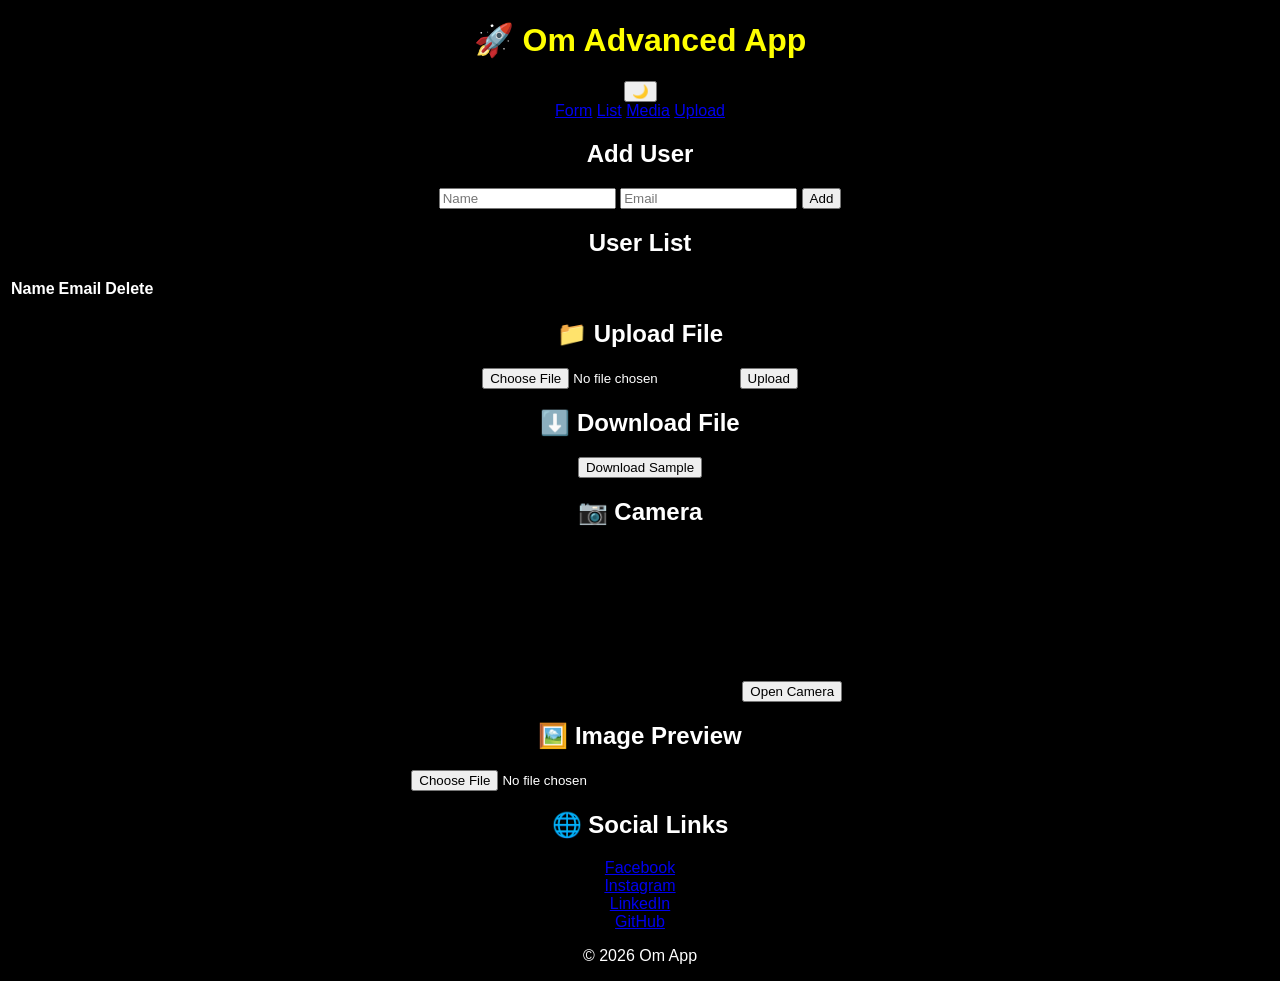
==== index.html @ 6230d0a5 "Update" ====
<!DOCTYPE html>
<html lang="en">
<head>
<meta charset="UTF-8">
<title>Om Advanced App</title>
<link rel="stylesheet" href="style.css">
</head>

<body>

<header>
  <h1>🚀 Om Advanced App</h1>
  <button onclick="toggleDark()">🌙</button>
</header>

<nav>
  <a href="#form">Form</a>
  <a href="#list">List</a>
  <a href="#media">Media</a>
  <a href="#upload">Upload</a>
</nav>

<main>

<!-- FORM -->
<section id="form">
  <h2>Add User</h2>
  <form id="formData">
    <input type="text" id="name" placeholder="Name" required>
    <input type="email" id="email" placeholder="Email" required>
    <button type="submit">Add</button>
  </form>
</section>

<!-- LIST -->
<section id="list">
  <h2>User List</h2>
  <table>
    <thead>
      <tr><th>Name</th><th>Email</th><th>Delete</th></tr>
    </thead>
    <tbody id="data"></tbody>
  </table>
</section>

<!-- FILE UPLOAD -->
<section id="upload">
  <h2>📁 Upload File</h2>
  <input type="file" id="fileInput">
  <button onclick="uploadFile()">Upload</button>
  <p id="fileName"></p>
</section>

<!-- DOWNLOAD -->
<section>
  <h2>⬇️ Download File</h2>
  <button onclick="downloadFile()">Download Sample</button>
</section>

<!-- CAMERA -->
<section>
  <h2>📷 Camera</h2>
  <video id="camera" autoplay></video>
  <button onclick="startCamera()">Open Camera</button>
</section>

<!-- IMAGE PREVIEW -->
<section>
  <h2>🖼️ Image Preview</h2>
  <input type="file" id="imgInput" accept="image/*">
  <img id="preview" width="200">
</section>

<!-- SOCIAL LINKS -->
<section id="media">
  <h2>🌐 Social Links</h2>
  <a href="https://www.facebook.com" target="_blank">Facebook</a><br>
  <a href="https://www.instagram.com" target="_blank">Instagram</a><br>
  <a href="https://www.linkedin.com" target="_blank">LinkedIn</a><br>
  <a href="https://github.com" target="_blank">GitHub</a>
</section>

</main>

<footer>
  <p>© 2026 Om App</p>
</footer>

<script src="script.js"></script>
</body>
</html>
---- style.css ----
body {
  background-color: black;
  color: white;
  text-align: center;
  font-family: Arial;
}

h1 {
  color: yellow;
}
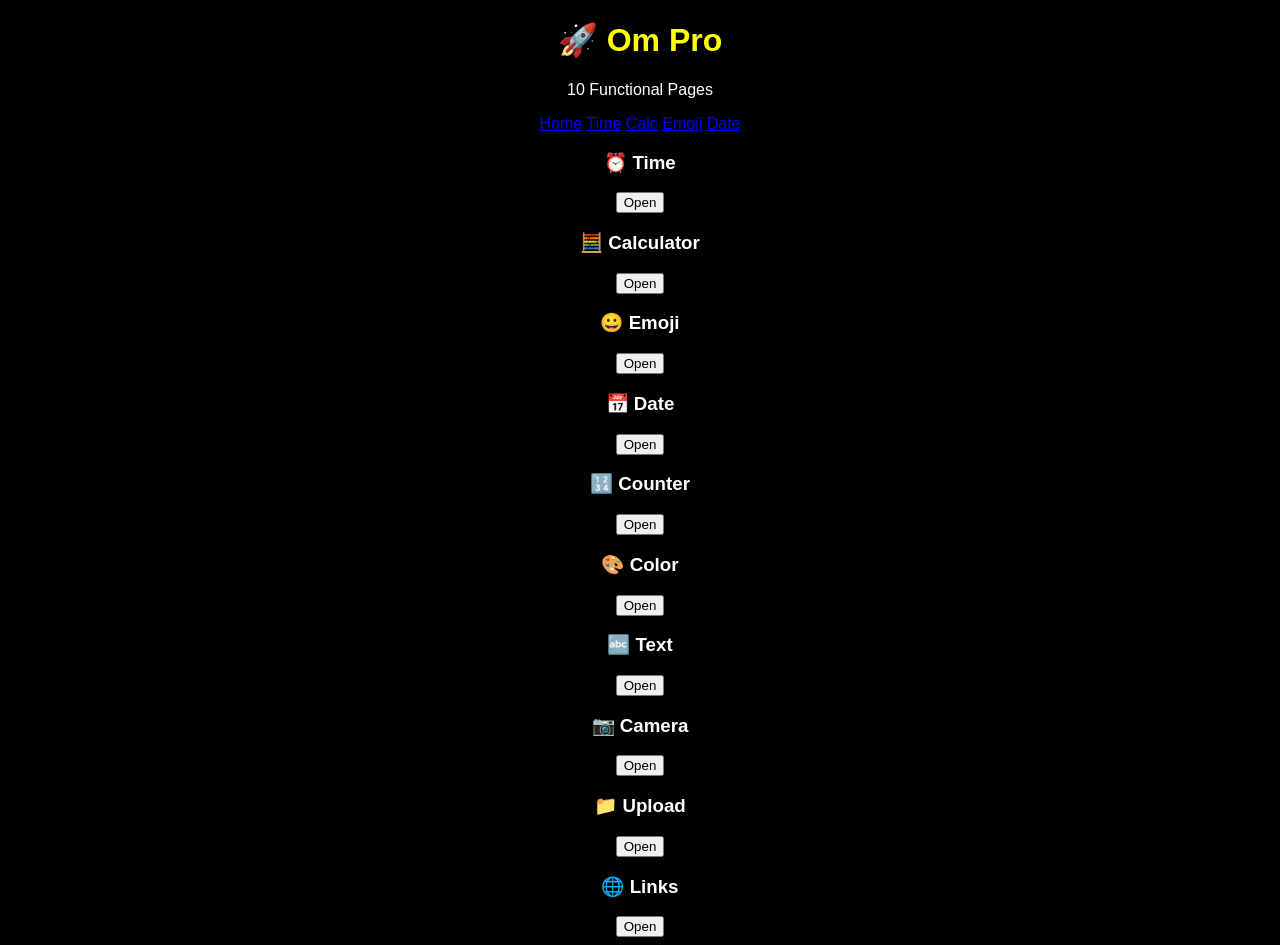
==== commit 4e11a679: "improved structure and content" ====
--- a/index.html
+++ b/index.html
@@ -1,91 +1,78 @@
 <!DOCTYPE html>
-<html lang="en">
+<html>
 <head>
-<meta charset="UTF-8">
-<title>Om Advanced App</title>
+<title>Om_Maker</title>
 <link rel="stylesheet" href="style.css">
 </head>
 
 <body>
 
 <header>
-  <h1>🚀 Om Advanced App</h1>
-  <button onclick="toggleDark()">🌙</button>
+  <h1>🚀 Om Pro </h1>
+  <p>10 Functional Pages</p>
 </header>
 
 <nav>
-  <a href="#form">Form</a>
-  <a href="#list">List</a>
-  <a href="#media">Media</a>
-  <a href="#upload">Upload</a>
+  <a href="index.html">Home</a>
+  <a href="page1.html">Time</a>
+  <a href="page2.html">Calc</a>
+  <a href="page3.html">Emoji</a>
+  <a href="page4.html">Date</a>
 </nav>
 
-<main>
+<div class="container">
 
-<!-- FORM -->
-<section id="form">
-  <h2>Add User</h2>
-  <form id="formData">
-    <input type="text" id="name" placeholder="Name" required>
-    <input type="email" id="email" placeholder="Email" required>
-    <button type="submit">Add</button>
-  </form>
-</section>
+  <div class="card">
+    <h3>⏰ Time</h3>
+    <a href="page1.html"><button>Open</button></a>
+  </div>
 
-<!-- LIST -->
-<section id="list">
-  <h2>User List</h2>
-  <table>
-    <thead>
-      <tr><th>Name</th><th>Email</th><th>Delete</th></tr>
-    </thead>
-    <tbody id="data"></tbody>
-  </table>
-</section>
+  <div class="card">
+    <h3>🧮 Calculator</h3>
+    <a href="page2.html"><button>Open</button></a>
+  </div>
 
-<!-- FILE UPLOAD -->
-<section id="upload">
-  <h2>📁 Upload File</h2>
-  <input type="file" id="fileInput">
-  <button onclick="uploadFile()">Upload</button>
-  <p id="fileName"></p>
-</section>
+  <div class="card">
+    <h3>😀 Emoji</h3>
+    <a href="page3.html"><button>Open</button></a>
+  </div>
 
-<!-- DOWNLOAD -->
-<section>
-  <h2>⬇️ Download File</h2>
-  <button onclick="downloadFile()">Download Sample</button>
-</section>
+  <div class="card">
+    <h3>📅 Date</h3>
+    <a href="page4.html"><button>Open</button></a>
+  </div>
 
-<!-- CAMERA -->
-<section>
-  <h2>📷 Camera</h2>
-  <video id="camera" autoplay></video>
-  <button onclick="startCamera()">Open Camera</button>
-</section>
+  <div class="card">
+    <h3>🔢 Counter</h3>
+    <a href="page5.html"><button>Open</button></a>
+  </div>
 
-<!-- IMAGE PREVIEW -->
-<section>
-  <h2>🖼️ Image Preview</h2>
-  <input type="file" id="imgInput" accept="image/*">
-  <img id="preview" width="200">
-</section>
+  <div class="card">
+    <h3>🎨 Color</h3>
+    <a href="page6.html"><button>Open</button></a>
+  </div>
 
-<!-- SOCIAL LINKS -->
-<section id="media">
-  <h2>🌐 Social Links</h2>
-  <a href="https://www.facebook.com" target="_blank">Facebook</a><br>
-  <a href="https://www.instagram.com" target="_blank">Instagram</a><br>
-  <a href="https://www.linkedin.com" target="_blank">LinkedIn</a><br>
-  <a href="https://github.com" target="_blank">GitHub</a>
-</section>
+  <div class="card">
+    <h3>🔤 Text</h3>
+    <a href="page7.html"><button>Open</button></a>
+  </div>
 
-</main>
+  <div class="card">
+    <h3>📷 Camera</h3>
+    <a href="page8.html"><button>Open</button></a>
+  </div>
 
-<footer>
-  <p>© 2026 Om App</p>
-</footer>
+  <div class="card">
+    <h3>📁 Upload</h3>
+    <a href="page9.html"><button>Open</button></a>
+  </div>
 
-<script src="script.js"></script>
+  <div class="card">
+    <h3>🌐 Links</h3>
+    <a href="page10.html"><button>Open</button></a>
+  </div>
+
+</div>
+
 </body>
 </html>
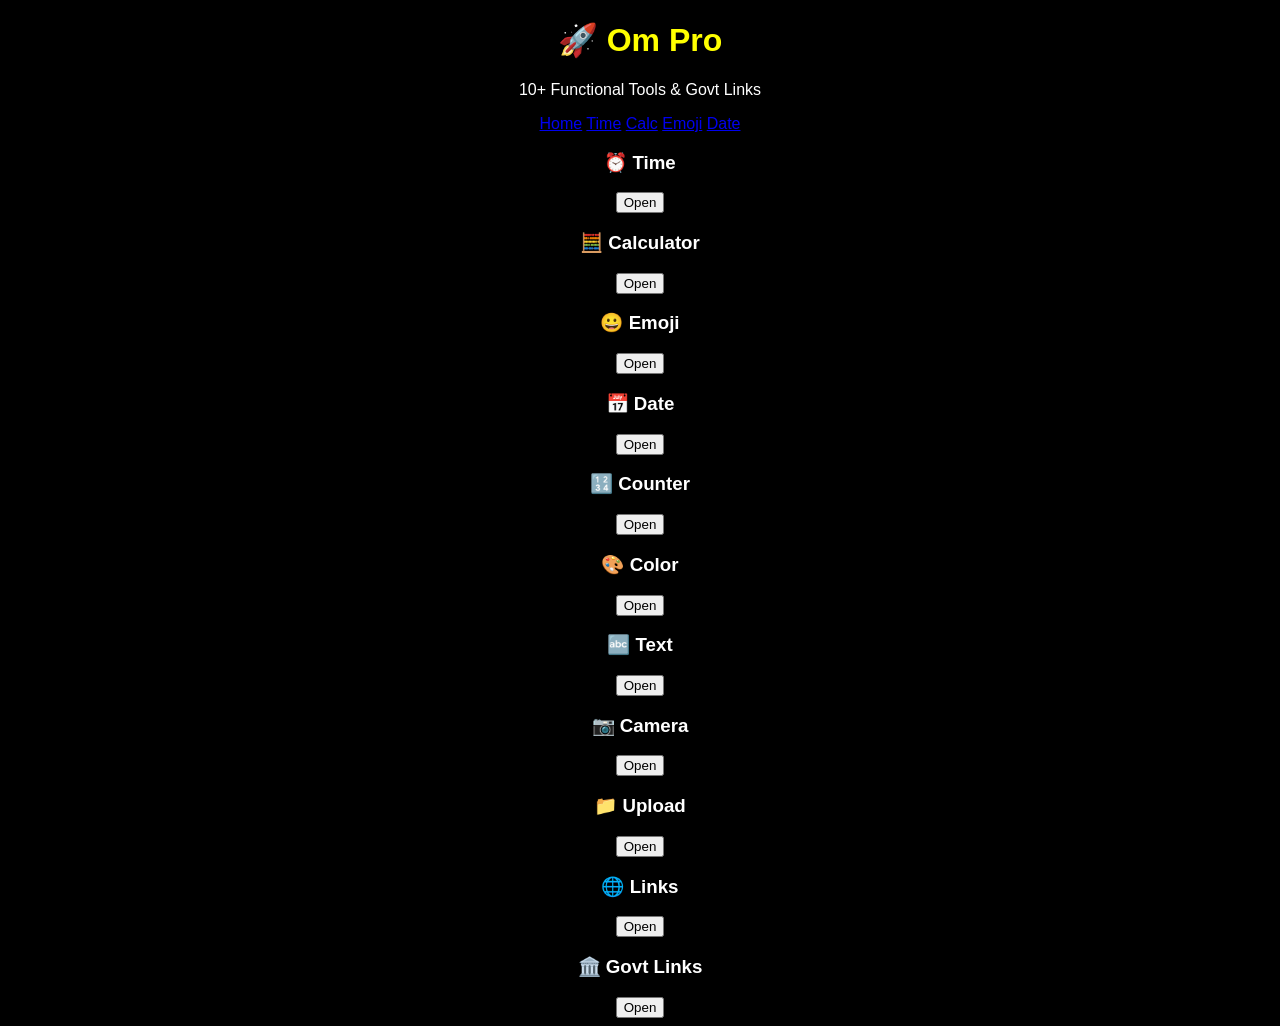
==== commit e2711f76: "new meta tags with page" ====
--- a/index.html
+++ b/index.html
@@ -1,15 +1,25 @@
 <!DOCTYPE html>
-<html>
+<html lang="en">
 <head>
-<title>Om_Maker</title>
+
+<meta charset="UTF-8">
+<meta name="viewport" content="width=device-width, initial-scale=1.0">
+
+<title>Om Prakash Yadav | Free Web Tools</title>
+
+<meta name="description" content="Free online tools by Om Prakash Yadav like calculator, time, emoji, camera and useful government links.">
+
 <link rel="stylesheet" href="style.css">
+
+<meta name="google-site-verification" content="SIyi6jhs7rCPfWUsPHfxfEFWW_gHCr5W9z0pE-DpUOo" />
+
 </head>
 
 <body>
 
 <header>
   <h1>🚀 Om Pro </h1>
-  <p>10 Functional Pages</p>
+  <p>10+ Functional Tools & Govt Links</p>
 </header>
 
 <nav>
@@ -72,6 +82,12 @@
     <a href="page10.html"><button>Open</button></a>
   </div>
 
+  <!-- NEW GOVT LINKS CARD -->
+  <div class="card">
+    <h3>🏛️ Govt Links</h3>
+    <a href="page11.html"><button>Open</button></a>
+  </div>
+
 </div>
 
 </body>
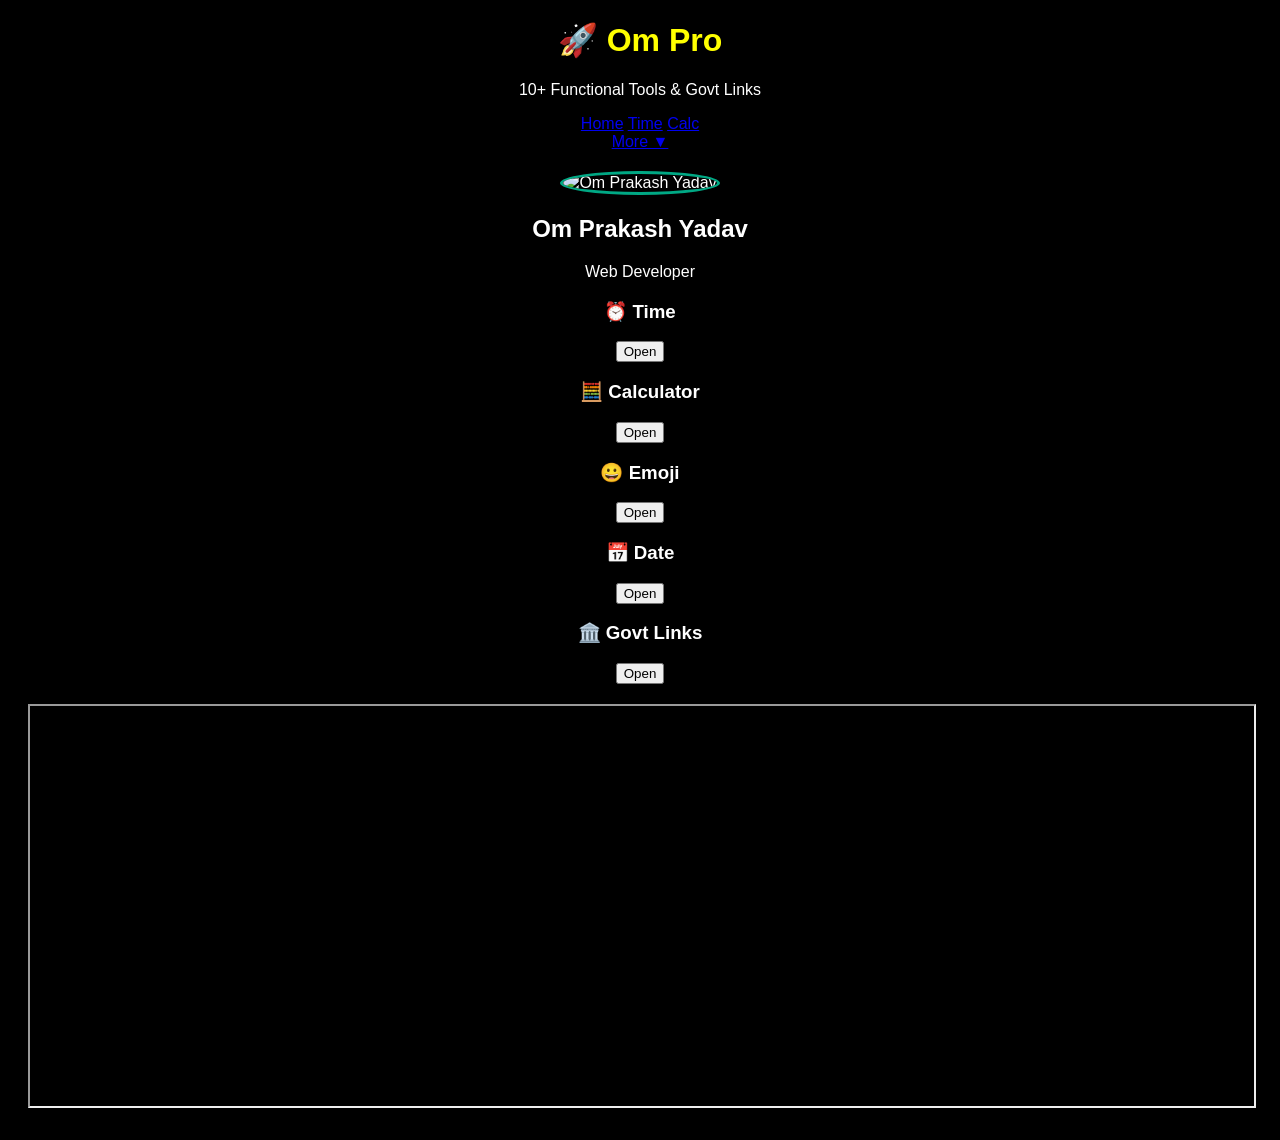
==== commit 29c6680b: "Implement dropdown navigation and iframe loading Added dropdown menu for navigation and JavaScript f" ====
--- a/index.html
+++ b/index.html
@@ -13,6 +13,42 @@
 
 <meta name="google-site-verification" content="SIyi6jhs7rCPfWUsPHfxfEFWW_gHCr5W9z0pE-DpUOo" />
 
+<style>
+/* DROPDOWN */
+.dropdown {
+  position: relative;
+}
+
+.dropdown-content {
+  display: none;
+  position: absolute;
+  background: #222;
+  top: 40px;
+  min-width: 150px;
+}
+
+.dropdown-content a {
+  display: block;
+  padding: 10px;
+}
+
+.dropdown:hover .dropdown-content {
+  display: block;
+}
+
+/* PROFILE */
+.profile {
+  text-align: center;
+  margin: 20px;
+}
+
+.profile img {
+  width: 120px;
+  border-radius: 50%;
+  border: 3px solid #00a884;
+}
+</style>
+
 </head>
 
 <body>
@@ -22,73 +58,71 @@
   <p>10+ Functional Tools & Govt Links</p>
 </header>
 
+<!-- ADVANCED NAVBAR -->
 <nav>
   <a href="index.html">Home</a>
   <a href="page1.html">Time</a>
   <a href="page2.html">Calc</a>
-  <a href="page3.html">Emoji</a>
-  <a href="page4.html">Date</a>
+
+  <div class="dropdown">
+    <a href="#">More ▼</a>
+    <div class="dropdown-content">
+      <a href="page3.html">Emoji</a>
+      <a href="page4.html">Date</a>
+      <a href="page5.html">Counter</a>
+      <a href="page11.html">Govt Links</a>
+    </div>
+  </div>
 </nav>
+
+<!-- PROFILE SECTION -->
+<div class="profile">
+  <!-- Apni image yaha daalo -->
+  <img src="profile.jpg" alt="Om Prakash Yadav">
+  <h2>Om Prakash Yadav</h2>
+  <p>Web Developer</p>
+</div>
 
 <div class="container">
 
   <div class="card">
     <h3>⏰ Time</h3>
-    <a href="page1.html"><button>Open</button></a>
+    <button onclick="openPage('page1.html')">Open</button>
   </div>
 
   <div class="card">
     <h3>🧮 Calculator</h3>
-    <a href="page2.html"><button>Open</button></a>
+    <button onclick="openPage('page2.html')">Open</button>
   </div>
 
   <div class="card">
     <h3>😀 Emoji</h3>
-    <a href="page3.html"><button>Open</button></a>
+    <button onclick="openPage('page3.html')">Open</button>
   </div>
 
   <div class="card">
     <h3>📅 Date</h3>
-    <a href="page4.html"><button>Open</button></a>
+    <button onclick="openPage('page4.html')">Open</button>
   </div>
 
   <div class="card">
-    <h3>🔢 Counter</h3>
-    <a href="page5.html"><button>Open</button></a>
-  </div>
-
-  <div class="card">
-    <h3>🎨 Color</h3>
-    <a href="page6.html"><button>Open</button></a>
-  </div>
-
-  <div class="card">
-    <h3>🔤 Text</h3>
-    <a href="page7.html"><button>Open</button></a>
-  </div>
-
-  <div class="card">
-    <h3>📷 Camera</h3>
-    <a href="page8.html"><button>Open</button></a>
-  </div>
-
-  <div class="card">
-    <h3>📁 Upload</h3>
-    <a href="page9.html"><button>Open</button></a>
-  </div>
-
-  <div class="card">
-    <h3>🌐 Links</h3>
-    <a href="page10.html"><button>Open</button></a>
-  </div>
-
-  <!-- NEW GOVT LINKS CARD -->
-  <div class="card">
     <h3>🏛️ Govt Links</h3>
-    <a href="page11.html"><button>Open</button></a>
+    <button onclick="openPage('page11.html')">Open</button>
   </div>
 
 </div>
 
+<!-- IFRAME (PAGE LOAD HERE) -->
+<div style="padding:20px;">
+  <iframe id="frame" width="100%" height="400px"></iframe>
+</div>
+
+<!-- JAVASCRIPT FUNCTION -->
+<script>
+function openPage(page) {
+  document.getElementById("frame").src = page;
+}
+</script>
+
 </body>
 </html>
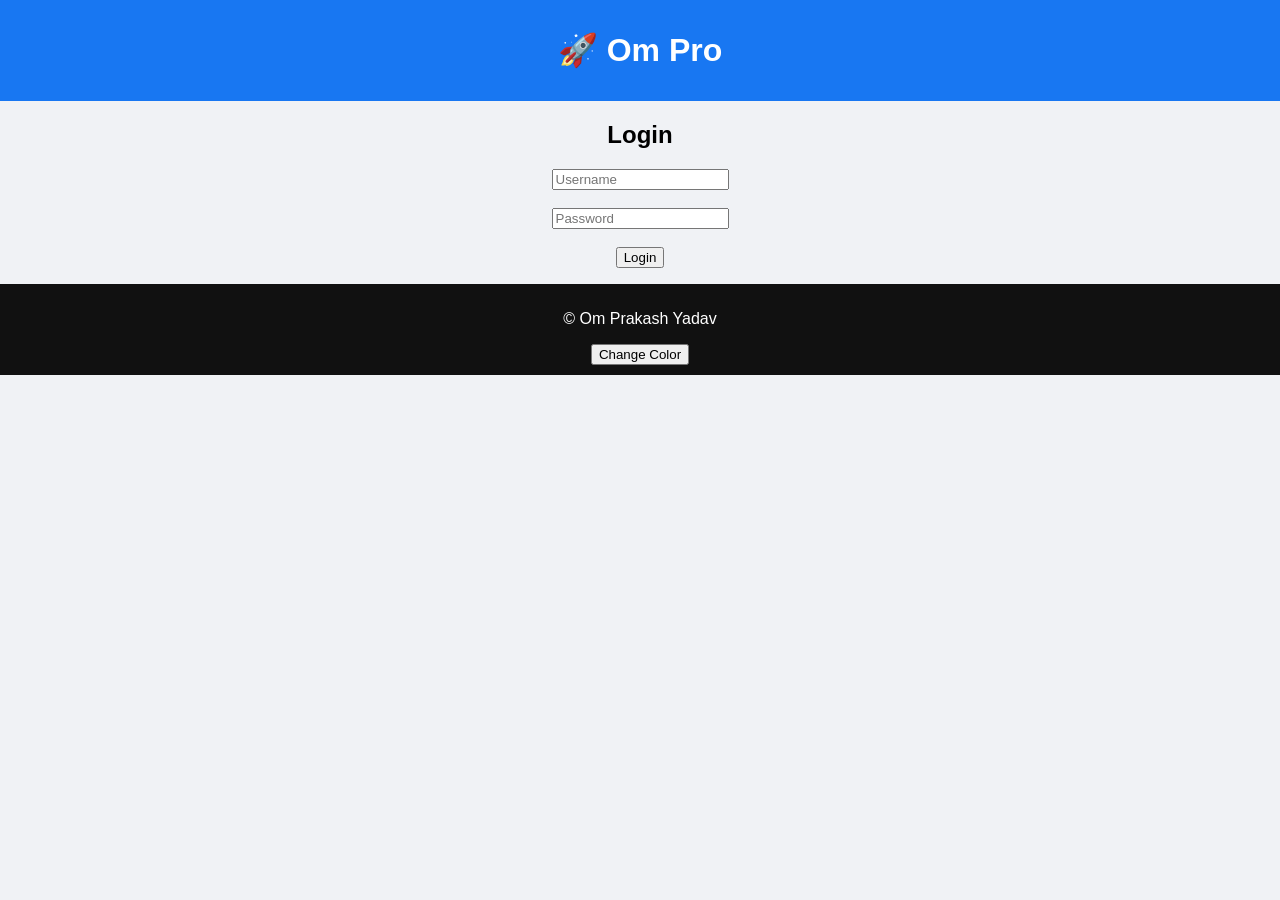
==== commit d272538f: "Update title and restructure HTML elements" ====
--- a/index.html
+++ b/index.html
@@ -1,52 +1,29 @@
 <!DOCTYPE html>
 <html lang="en">
 <head>
-
 <meta charset="UTF-8">
 <meta name="viewport" content="width=device-width, initial-scale=1.0">
 
-<title>Om Prakash Yadav | Free Web Tools</title>
-
-<meta name="description" content="Free online tools by Om Prakash Yadav like calculator, time, emoji, camera and useful government links.">
-
-<link rel="stylesheet" href="style.css">
-
-<meta name="google-site-verification" content="SIyi6jhs7rCPfWUsPHfxfEFWW_gHCr5W9z0pE-DpUOo" />
+<title>Om Pro App</title>
 
 <style>
-/* DROPDOWN */
-.dropdown {
-  position: relative;
-}
+body { font-family: Arial; margin:0; background:#f0f2f5; }
+header { background:#1877f2; color:white; text-align:center; padding:10px; }
 
-.dropdown-content {
-  display: none;
-  position: absolute;
-  background: #222;
-  top: 40px;
-  min-width: 150px;
-}
+.profile { text-align:center; margin:20px; }
+.profile img { width:120px; border-radius:50%; }
 
-.dropdown-content a {
-  display: block;
-  padding: 10px;
-}
+.container { display:flex; justify-content:center; gap:20px; flex-wrap:wrap; }
+.card { background:white; padding:20px; border-radius:10px; }
 
-.dropdown:hover .dropdown-content {
-  display: block;
-}
+.post { background:white; margin:10px auto; padding:10px; border-radius:10px; width:90%; }
 
-/* PROFILE */
-.profile {
-  text-align: center;
-  margin: 20px;
-}
+textarea { width:80%; height:60px; }
 
-.profile img {
-  width: 120px;
-  border-radius: 50%;
-  border: 3px solid #00a884;
-}
+.dark { background:#111; color:white; }
+.dark .post { background:#222; }
+
+footer { background:#111; color:white; text-align:center; padding:10px; }
 </style>
 
 </head>
@@ -54,74 +31,153 @@
 <body>
 
 <header>
-  <h1>🚀 Om Pro </h1>
-  <p>10+ Functional Tools & Govt Links</p>
+<h1>🚀 Om Pro</h1>
 </header>
 
-<!-- ADVANCED NAVBAR -->
-<nav>
-  <a href="index.html">Home</a>
-  <a href="page1.html">Time</a>
-  <a href="page2.html">Calc</a>
-
-  <div class="dropdown">
-    <a href="#">More ▼</a>
-    <div class="dropdown-content">
-      <a href="page3.html">Emoji</a>
-      <a href="page4.html">Date</a>
-      <a href="page5.html">Counter</a>
-      <a href="page11.html">Govt Links</a>
-    </div>
-  </div>
-</nav>
-
-<!-- PROFILE SECTION -->
-<div class="profile">
-  <!-- Apni image yaha daalo -->
-  <img src="profile.jpg" alt="Om Prakash Yadav">
-  <h2>Om Prakash Yadav</h2>
-  <p>Web Developer</p>
+<!-- LOGIN -->
+<div id="loginBox" style="text-align:center;">
+<h2>Login</h2>
+<input id="user" placeholder="Username"><br><br>
+<input id="pass" type="password" placeholder="Password"><br><br>
+<button onclick="login()">Login</button>
+<p id="msg"></p>
 </div>
 
+<!-- MAIN -->
+<div id="main" style="display:none;">
+
+<!-- PROFILE -->
+<div class="profile">
+<img id="profilePic">
+<h2>Om Prakash Yadav</h2>
+<input type="file" onchange="loadImage(event)">
+</div>
+
+<!-- CAMERA -->
+<div style="text-align:center;">
+<video id="video" width="250" autoplay></video><br>
+<button onclick="startCamera()">Start Camera</button>
+</div>
+
+<!-- TOOLS -->
 <div class="container">
+<div class="card">
+<h3>Calculator</h3>
+<button onclick="openPage('https://www.google.com/search?q=calculator')">Open</button>
+</div>
+</div>
 
-  <div class="card">
-    <h3>⏰ Time</h3>
-    <button onclick="openPage('page1.html')">Open</button>
-  </div>
+<iframe id="frame" width="100%" height="200"></iframe>
 
-  <div class="card">
-    <h3>🧮 Calculator</h3>
-    <button onclick="openPage('page2.html')">Open</button>
-  </div>
+<!-- COMMENT -->
+<div style="text-align:center;">
+<textarea id="comment"></textarea><br>
+<button onclick="addComment()">Comment</button>
+<p id="showComment"></p>
+</div>
 
-  <div class="card">
-    <h3>😀 Emoji</h3>
-    <button onclick="openPage('page3.html')">Open</button>
-  </div>
+<!-- SOCIAL -->
+<div style="text-align:center;">
+<h3>Create Post</h3>
 
-  <div class="card">
-    <h3>📅 Date</h3>
-    <button onclick="openPage('page4.html')">Open</button>
-  </div>
+<textarea id="postText"></textarea><br>
+<input type="file" id="imageUpload"><br><br>
 
-  <div class="card">
-    <h3>🏛️ Govt Links</h3>
-    <button onclick="openPage('page11.html')">Open</button>
-  </div>
+<input id="search" placeholder="Search..." onkeyup="searchPosts()"><br><br>
+
+<button onclick="addPost()">Post</button>
+<button onclick="toggleDarkMode()">🌙</button>
+
+<div id="posts"></div>
+</div>
 
 </div>
 
-<!-- IFRAME (PAGE LOAD HERE) -->
-<div style="padding:20px;">
-  <iframe id="frame" width="100%" height="400px"></iframe>
-</div>
+<footer>
+<p>© Om Prakash Yadav</p>
+<button onclick="changeColor()">Change Color</button>
+</footer>
 
-<!-- JAVASCRIPT FUNCTION -->
 <script>
-function openPage(page) {
-  document.getElementById("frame").src = page;
+
+// LOGIN
+function login(){
+let u=user.value, p=pass.value;
+if(u=="om" && p=="123"){
+main.style.display="block";
+loginBox.style.display="none";
+}else msg.innerText="Wrong Login";
 }
+
+// PROFILE IMAGE
+function loadImage(e){
+profilePic.src=URL.createObjectURL(e.target.files[0]);
+}
+
+// CAMERA
+function startCamera(){
+navigator.mediaDevices.getUserMedia({video:true})
+.then(s=>video.srcObject=s);
+}
+
+// COMMENT
+function addComment(){
+showComment.innerText=comment.value;
+}
+
+// IFRAME
+function openPage(p){
+frame.src=p;
+}
+
+// COLOR
+function changeColor(){
+document.body.style.background="#"+Math.floor(Math.random()*16777215).toString(16);
+}
+
+// POSTS
+function addPost(){
+let text=postText.value;
+let file=imageUpload.files[0];
+
+if(!text && !file) return;
+
+let reader=new FileReader();
+reader.onload=function(e){
+let post=document.createElement("div");
+post.className="post";
+post.innerHTML=`
+<p>${text}</p>
+${file?`<img src="${e.target.result}" width="100%">`:``}
+<button onclick="likePost(this)">🤍 Like</button>
+`;
+posts.prepend(post);
+};
+if(file) reader.readAsDataURL(file);
+else reader.onload({target:{result:""}});
+
+postText.value="";
+imageUpload.value="";
+}
+
+// LIKE
+function likePost(btn){
+btn.innerText = btn.innerText==="🤍 Like" ? "❤️ Liked" : "🤍 Like";
+}
+
+// SEARCH
+function searchPosts(){
+let val=search.value.toLowerCase();
+document.querySelectorAll(".post").forEach(p=>{
+p.style.display=p.innerText.toLowerCase().includes(val)?"block":"none";
+});
+}
+
+// DARK MODE
+function toggleDarkMode(){
+document.body.classList.toggle("dark");
+}
+
 </script>
 
 </body>
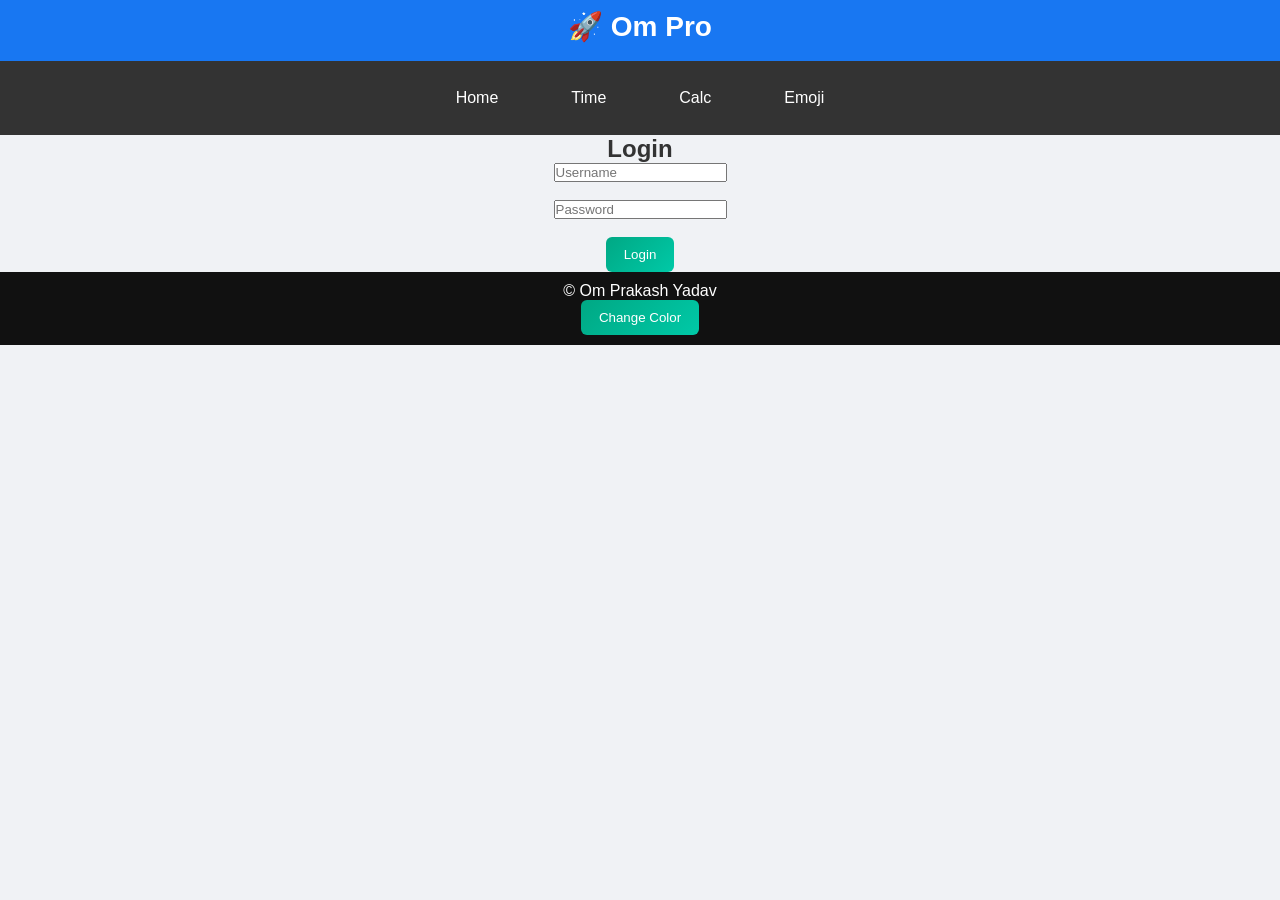
==== commit 70898c81: "HTML feasibility" ====
--- a/index.html
+++ b/index.html
@@ -6,24 +6,45 @@
 
 <title>Om Pro App</title>
 
+<!-- Google Verification -->
+<meta name="google-site-verification" content="SIyi6jhs7rCPfWUsPHfxfEFWW_gHCr5W9z0pE-DpUOo" />
+
+<link rel="stylesheet" href="style.css">
+
 <style>
 body { font-family: Arial; margin:0; background:#f0f2f5; }
+
 header { background:#1877f2; color:white; text-align:center; padding:10px; }
+
+nav {
+  background:#333;
+  text-align:center;
+  padding:10px;
+}
+nav a {
+  color:white;
+  margin:10px;
+  text-decoration:none;
+}
+
+.container { display:flex; flex-wrap:wrap; gap:20px; justify-content:center; }
+
+.card {
+  background:white;
+  padding:20px;
+  border-radius:10px;
+}
 
 .profile { text-align:center; margin:20px; }
 .profile img { width:120px; border-radius:50%; }
 
-.container { display:flex; justify-content:center; gap:20px; flex-wrap:wrap; }
-.card { background:white; padding:20px; border-radius:10px; }
-
 .post { background:white; margin:10px auto; padding:10px; border-radius:10px; width:90%; }
-
-textarea { width:80%; height:60px; }
 
 .dark { background:#111; color:white; }
 .dark .post { background:#222; }
 
 footer { background:#111; color:white; text-align:center; padding:10px; }
+
 </style>
 
 </head>
@@ -31,8 +52,15 @@
 <body>
 
 <header>
-<h1>🚀 Om Pro</h1>
+  <h1>🚀 Om Pro</h1>
 </header>
+
+<nav>
+  <a href="#">Home</a>
+  <a href="page1.html">Time</a>
+  <a href="page2.html">Calc</a>
+  <a href="page3.html">Emoji</a>
+</nav>
 
 <!-- LOGIN -->
 <div id="loginBox" style="text-align:center;">
@@ -102,62 +130,73 @@
 
 // LOGIN
 function login(){
-let u=user.value, p=pass.value;
-if(u=="om" && p=="123"){
-main.style.display="block";
-loginBox.style.display="none";
-}else msg.innerText="Wrong Login";
+let u = document.getElementById("user").value;
+let p = document.getElementById("pass").value;
+
+if(u==="om" && p==="123"){
+document.getElementById("main").style.display="block";
+document.getElementById("loginBox").style.display="none";
+}else{
+document.getElementById("msg").innerText="Wrong Login";
+}
 }
 
 // PROFILE IMAGE
 function loadImage(e){
-profilePic.src=URL.createObjectURL(e.target.files[0]);
+document.getElementById("profilePic").src =
+URL.createObjectURL(e.target.files[0]);
 }
 
 // CAMERA
 function startCamera(){
 navigator.mediaDevices.getUserMedia({video:true})
-.then(s=>video.srcObject=s);
+.then(s=>document.getElementById("video").srcObject=s);
 }
 
 // COMMENT
 function addComment(){
-showComment.innerText=comment.value;
+document.getElementById("showComment").innerText =
+document.getElementById("comment").value;
 }
 
 // IFRAME
 function openPage(p){
-frame.src=p;
+document.getElementById("frame").src=p;
 }
 
 // COLOR
 function changeColor(){
-document.body.style.background="#"+Math.floor(Math.random()*16777215).toString(16);
+document.body.style.background =
+"#"+Math.floor(Math.random()*16777215).toString(16);
 }
 
 // POSTS
 function addPost(){
-let text=postText.value;
-let file=imageUpload.files[0];
+let text=document.getElementById("postText").value;
+let file=document.getElementById("imageUpload").files[0];
 
 if(!text && !file) return;
 
 let reader=new FileReader();
+
 reader.onload=function(e){
 let post=document.createElement("div");
 post.className="post";
+
 post.innerHTML=`
 <p>${text}</p>
 ${file?`<img src="${e.target.result}" width="100%">`:``}
 <button onclick="likePost(this)">🤍 Like</button>
 `;
-posts.prepend(post);
+
+document.getElementById("posts").prepend(post);
 };
+
 if(file) reader.readAsDataURL(file);
 else reader.onload({target:{result:""}});
 
-postText.value="";
-imageUpload.value="";
+document.getElementById("postText").value="";
+document.getElementById("imageUpload").value="";
 }
 
 // LIKE
@@ -167,9 +206,10 @@
 
 // SEARCH
 function searchPosts(){
-let val=search.value.toLowerCase();
+let val=document.getElementById("search").value.toLowerCase();
+
 document.querySelectorAll(".post").forEach(p=>{
-p.style.display=p.innerText.toLowerCase().includes(val)?"block":"none";
+p.style.display = p.innerText.toLowerCase().includes(val) ? "block":"none";
 });
 }
 
--- a/style.css
+++ b/style.css
@@ -0,0 +1,151 @@
+/* RESET */
+* {
+  margin: 0;
+  padding: 0;
+  box-sizing: border-box;
+  font-family: 'Segoe UI', Arial, sans-serif;
+}
+
+/* BODY */
+body {
+  background: #f1f5f9;
+  color: #333;
+}
+
+/* NAVBAR */
+nav {
+  background: #0f172a;
+  display: flex;
+  justify-content: center;
+  gap: 25px;
+  padding: 15px 10px;
+  position: sticky;
+  top: 0;
+  z-index: 1000;
+}
+
+nav a {
+  color: #e2e8f0;
+  text-decoration: none;
+  padding: 8px 14px;
+  font-weight: 500;
+  border-radius: 6px;
+  transition: 0.3s ease;
+}
+
+nav a:hover {
+  background: #00a884;
+  color: white;
+}
+
+/* HEADER */
+header {
+  background: linear-gradient(135deg, #00a884, #006d5b);
+  color: white;
+  text-align: center;
+  padding: 30px 20px;
+  box-shadow: 0 4px 10px rgba(0,0,0,0.2);
+}
+
+header h1 {
+  font-size: 28px;
+  margin-bottom: 8px;
+}
+
+header p {
+  font-size: 14px;
+  opacity: 0.9;
+}
+
+/* CONTAINER */
+.container {
+  display: grid;
+  grid-template-columns: repeat(auto-fit, minmax(220px, 1fr));
+  gap: 25px;
+  padding: 25px;
+}
+
+/* CARD */
+.card {
+  background: #ffffff;
+  padding: 25px 15px;
+  text-align: center;
+  border-radius: 14px;
+  box-shadow: 0 8px 20px rgba(0,0,0,0.08);
+  transition: all 0.3s ease;
+  position: relative;
+  overflow: hidden;
+}
+
+.card::before {
+  content: "";
+  position: absolute;
+  width: 100%;
+  height: 5px;
+  top: 0;
+  left: 0;
+  background: linear-gradient(90deg, #00a884, #00c9a7);
+}
+
+.card:hover {
+  transform: translateY(-8px);
+  box-shadow: 0 12px 25px rgba(0,0,0,0.15);
+}
+
+.card h3 {
+  margin-bottom: 15px;
+  font-size: 18px;
+}
+
+/* BUTTON */
+button {
+  padding: 10px 18px;
+  background: linear-gradient(135deg, #00a884, #00c9a7);
+  color: white;
+  border: none;
+  border-radius: 6px;
+  cursor: pointer;
+  font-weight: 500;
+  transition: 0.3s ease;
+}
+
+button:hover {
+  background: linear-gradient(135deg, #009e7c, #00b894);
+  transform: scale(1.05);
+}
+
+/* RESPONSIVE */
+@media(max-width:600px){
+  nav {
+    flex-direction: column;
+    align-items: center;
+  }
+
+  header h1 {
+    font-size: 22px;
+  }
+}
+
+
+
+.dark {
+  background: #18191a;
+  color: white;
+}
+
+.post img {
+  margin-top: 10px;
+  border-radius: 10px;
+}
+
+.notification {
+  position: fixed;
+  top: 20px;
+  right: 20px;
+  background: black;
+  color: white;
+  padding: 10px 15px;
+  border-radius: 5px;
+}
+
+
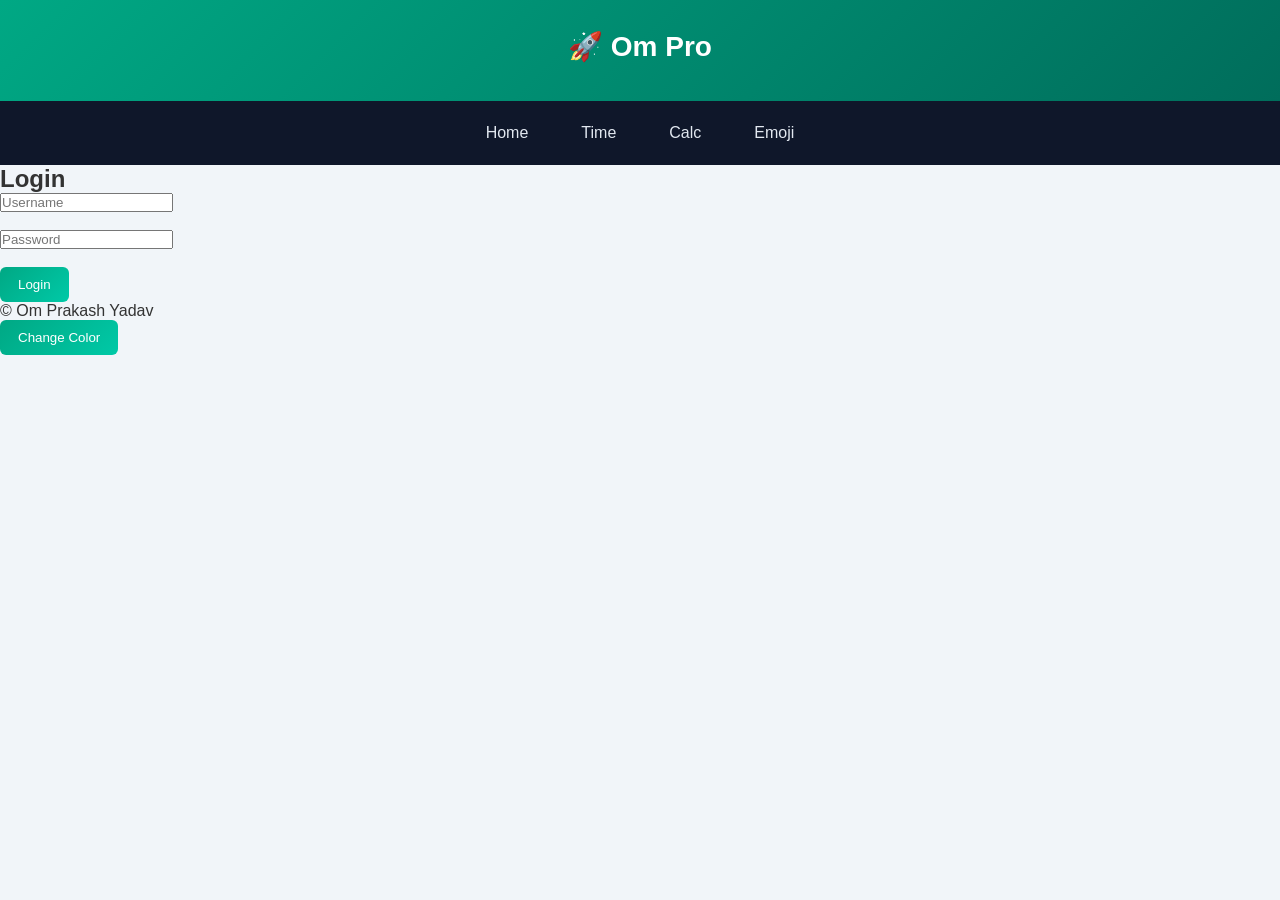
==== commit 8bff9a23: "Refactor HTML structure and styles for login and profile" ====
--- a/index.html
+++ b/index.html
@@ -6,47 +6,9 @@
 
 <title>Om Pro App</title>
 
-<!-- Google Verification -->
 <meta name="google-site-verification" content="SIyi6jhs7rCPfWUsPHfxfEFWW_gHCr5W9z0pE-DpUOo" />
 
 <link rel="stylesheet" href="style.css">
-
-<style>
-body { font-family: Arial; margin:0; background:#f0f2f5; }
-
-header { background:#1877f2; color:white; text-align:center; padding:10px; }
-
-nav {
-  background:#333;
-  text-align:center;
-  padding:10px;
-}
-nav a {
-  color:white;
-  margin:10px;
-  text-decoration:none;
-}
-
-.container { display:flex; flex-wrap:wrap; gap:20px; justify-content:center; }
-
-.card {
-  background:white;
-  padding:20px;
-  border-radius:10px;
-}
-
-.profile { text-align:center; margin:20px; }
-.profile img { width:120px; border-radius:50%; }
-
-.post { background:white; margin:10px auto; padding:10px; border-radius:10px; width:90%; }
-
-.dark { background:#111; color:white; }
-.dark .post { background:#222; }
-
-footer { background:#111; color:white; text-align:center; padding:10px; }
-
-</style>
-
 </head>
 
 <body>
@@ -63,162 +25,70 @@
 </nav>
 
 <!-- LOGIN -->
-<div id="loginBox" style="text-align:center;">
-<h2>Login</h2>
-<input id="user" placeholder="Username"><br><br>
-<input id="pass" type="password" placeholder="Password"><br><br>
-<button onclick="login()">Login</button>
-<p id="msg"></p>
+<div id="loginBox" class="center">
+  <h2>Login</h2>
+  <input id="user" placeholder="Username"><br><br>
+  <input id="pass" type="password" placeholder="Password"><br><br>
+  <button onclick="login()">Login</button>
+  <p id="msg"></p>
 </div>
 
 <!-- MAIN -->
 <div id="main" style="display:none;">
 
-<!-- PROFILE -->
-<div class="profile">
-<img id="profilePic">
-<h2>Om Prakash Yadav</h2>
-<input type="file" onchange="loadImage(event)">
-</div>
+  <!-- PROFILE -->
+  <div class="profile">
+    <img id="profilePic">
+    <h2>Om Prakash Yadav</h2>
+    <input type="file" onchange="loadImage(event)">
+  </div>
 
-<!-- CAMERA -->
-<div style="text-align:center;">
-<video id="video" width="250" autoplay></video><br>
-<button onclick="startCamera()">Start Camera</button>
-</div>
+  <!-- CAMERA -->
+  <div class="center">
+    <video id="video" width="250" autoplay></video><br>
+    <button onclick="startCamera()">Start Camera</button>
+  </div>
 
-<!-- TOOLS -->
-<div class="container">
-<div class="card">
-<h3>Calculator</h3>
-<button onclick="openPage('https://www.google.com/search?q=calculator')">Open</button>
-</div>
-</div>
+  <!-- TOOLS -->
+  <div class="container">
+    <div class="card">
+      <h3>Calculator</h3>
+      <button onclick="openPage('https://www.google.com/search?q=calculator')">Open</button>
+    </div>
+  </div>
 
-<iframe id="frame" width="100%" height="200"></iframe>
+  <iframe id="frame" width="100%" height="200"></iframe>
 
-<!-- COMMENT -->
-<div style="text-align:center;">
-<textarea id="comment"></textarea><br>
-<button onclick="addComment()">Comment</button>
-<p id="showComment"></p>
-</div>
+  <!-- COMMENT -->
+  <div class="center">
+    <textarea id="comment"></textarea><br>
+    <button onclick="addComment()">Comment</button>
+    <p id="showComment"></p>
+  </div>
 
-<!-- SOCIAL -->
-<div style="text-align:center;">
-<h3>Create Post</h3>
+  <!-- SOCIAL -->
+  <div class="center">
+    <h3>Create Post</h3>
 
-<textarea id="postText"></textarea><br>
-<input type="file" id="imageUpload"><br><br>
+    <textarea id="postText"></textarea><br>
+    <input type="file" id="imageUpload"><br><br>
 
-<input id="search" placeholder="Search..." onkeyup="searchPosts()"><br><br>
+    <input id="search" placeholder="Search..." onkeyup="searchPosts()"><br><br>
 
-<button onclick="addPost()">Post</button>
-<button onclick="toggleDarkMode()">🌙</button>
+    <button onclick="addPost()">Post</button>
+    <button onclick="toggleDarkMode()">🌙</button>
 
-<div id="posts"></div>
-</div>
+    <div id="posts"></div>
+  </div>
 
 </div>
 
 <footer>
-<p>© Om Prakash Yadav</p>
-<button onclick="changeColor()">Change Color</button>
+  <p>© Om Prakash Yadav</p>
+  <button onclick="changeColor()">Change Color</button>
 </footer>
 
-<script>
-
-// LOGIN
-function login(){
-let u = document.getElementById("user").value;
-let p = document.getElementById("pass").value;
-
-if(u==="om" && p==="123"){
-document.getElementById("main").style.display="block";
-document.getElementById("loginBox").style.display="none";
-}else{
-document.getElementById("msg").innerText="Wrong Login";
-}
-}
-
-// PROFILE IMAGE
-function loadImage(e){
-document.getElementById("profilePic").src =
-URL.createObjectURL(e.target.files[0]);
-}
-
-// CAMERA
-function startCamera(){
-navigator.mediaDevices.getUserMedia({video:true})
-.then(s=>document.getElementById("video").srcObject=s);
-}
-
-// COMMENT
-function addComment(){
-document.getElementById("showComment").innerText =
-document.getElementById("comment").value;
-}
-
-// IFRAME
-function openPage(p){
-document.getElementById("frame").src=p;
-}
-
-// COLOR
-function changeColor(){
-document.body.style.background =
-"#"+Math.floor(Math.random()*16777215).toString(16);
-}
-
-// POSTS
-function addPost(){
-let text=document.getElementById("postText").value;
-let file=document.getElementById("imageUpload").files[0];
-
-if(!text && !file) return;
-
-let reader=new FileReader();
-
-reader.onload=function(e){
-let post=document.createElement("div");
-post.className="post";
-
-post.innerHTML=`
-<p>${text}</p>
-${file?`<img src="${e.target.result}" width="100%">`:``}
-<button onclick="likePost(this)">🤍 Like</button>
-`;
-
-document.getElementById("posts").prepend(post);
-};
-
-if(file) reader.readAsDataURL(file);
-else reader.onload({target:{result:""}});
-
-document.getElementById("postText").value="";
-document.getElementById("imageUpload").value="";
-}
-
-// LIKE
-function likePost(btn){
-btn.innerText = btn.innerText==="🤍 Like" ? "❤️ Liked" : "🤍 Like";
-}
-
-// SEARCH
-function searchPosts(){
-let val=document.getElementById("search").value.toLowerCase();
-
-document.querySelectorAll(".post").forEach(p=>{
-p.style.display = p.innerText.toLowerCase().includes(val) ? "block":"none";
-});
-}
-
-// DARK MODE
-function toggleDarkMode(){
-document.body.classList.toggle("dark");
-}
-
-</script>
+<script src="script.js"></script>
 
 </body>
 </html>
